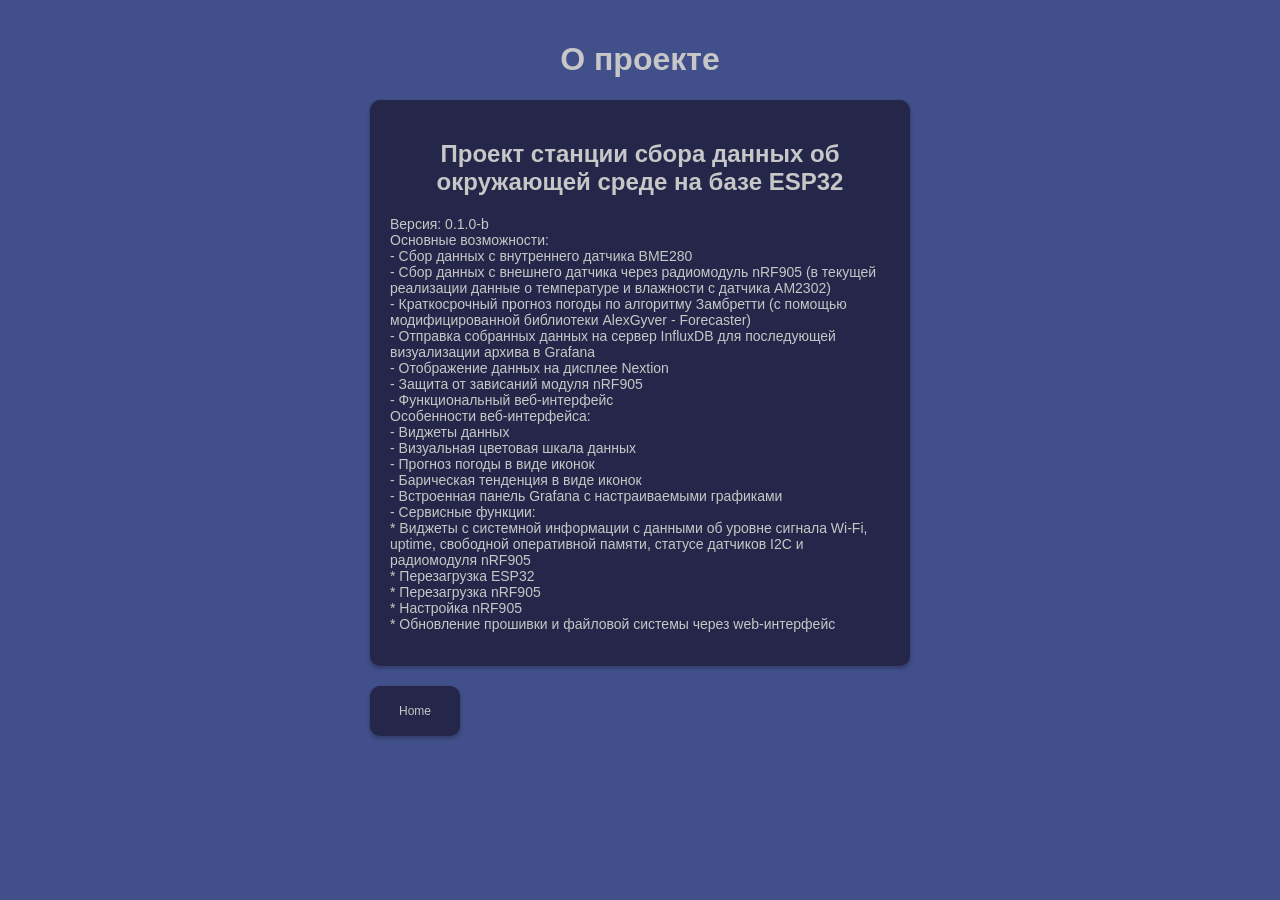
==== data/about.html @ 17421bbd "about" ====
<!DOCTYPE html>
<html>
<meta charset='UTF-8'>
<head>
    <title>About</title>
    <style>
        body {
            font-family: sans-serif;
            color: #c7c7c7;
            background-color: #414f8a;
            display: flex;
            flex-direction: column;
            align-items: center;
            margin: 0;
            padding: 20px;
        }

        .container {
            display: grid;
            grid-template-columns: repeat(1, 1fr);
            grid-gap: 20px;
            max-width: 800px;
        }

        .widget-title {
            grid-column: span 1;
            text-align: center;
            font-size: 24px;
            margin-bottom: 10px;
        }

        .widget {
            width: 500px;
            height:auto;
            background-color: #242749;
            color: #c7c7c7;
            border-radius: 10px;
            padding: 20px;
            box-shadow: 0 2px 3px 1px rgba(0, 0, 0, 0.185);
            text-align: center;
            transition: background-color 0.3s ease;
        }

        .widget:hover {
            background-color: #575eac;  /* Цвет при нажатии */
        }

        .text {
            font-size: 14px;
            color: #c7c7c7;
            margin-top: 14px;
            margin-bottom: 14px;            
        }

        #Button {
            width: 90px;
            height: 50px;
            border: none;            /* Убираем границу */
            outline: none;           /* Убираем обводку при фокусе */
            background-color: #242749; /* Фоновый цвет, который подходит под стиль остальных виджетов */
            padding: 15px;       /* Отступы для удобства клика */
            font-size: 12px;          /* Размер шрифта */
            text-align: center;
            cursor: pointer;          /* Курсор-рука при наведении */
            transition: background-color 0.3s ease; /* Плавное изменение цвета при нажатии */
        }

        /* Изменение цвета при нажатии (активном состоянии) */
        #Button:hover {
            background-color: #575eac;  /* Цвет при нажатии */
        }
    </style>
</head>
<body>
    <H1>О проекте</H1>
    <div class="container">
        <div class="widget">
            <h2>Проект станции сбора данных об окружающей среде на базе ESP32</h2>
            <div class="text" style="text-align: left;">Версия: 0.1.0-b<br>
                Основные возможности:<br>
                - Сбор данных с внутреннего датчика BME280<br>
                - Сбор данных с внешнего датчика через радиомодуль nRF905 (в текущей реализации данные о температуре и влажности с датчика AM2302)<br>
                - Краткосрочный прогноз погоды по алгоритму Замбретти (с помощью модифицированной библиотеки AlexGyver - Forecaster)<br>
                - Отправка собранных данных на сервер InfluxDB для последующей визуализации архива в Grafana<br>
                - Отображение данных на дисплее Nextion<br>
                - Защита от зависаний модуля nRF905<br>
                - Функциональный веб-интерфейс<br>
                Особенности веб-интерфейса:<br>
                - Виджеты данных<br>
                - Визуальная цветовая шкала данных<br>
                - Прогноз погоды в виде иконок<br>
                - Барическая тенденция в виде иконок<br>
                - Встроенная панель Grafana с настраиваемыми графиками<br>
                - Сервисные функции:<br>
                    * Виджеты с системной информации с данными об уровне сигнала Wi-Fi, uptime, свободной оперативной памяти, статусе датчиков I2C и радиомодуля nRF905<br>
                    * Перезагрузка ESP32<br>
                    * Перезагрузка nRF905<br>
                    * Настройка  nRF905<br>
                    * Обновление прошивки и файловой системы через web-интерфейс<br>
                </div>

        </div>
        <form action="/" method="POST">
            <button type="submit" id="Button" class="widget">Home</button>
        </form>
    </div>
</body>
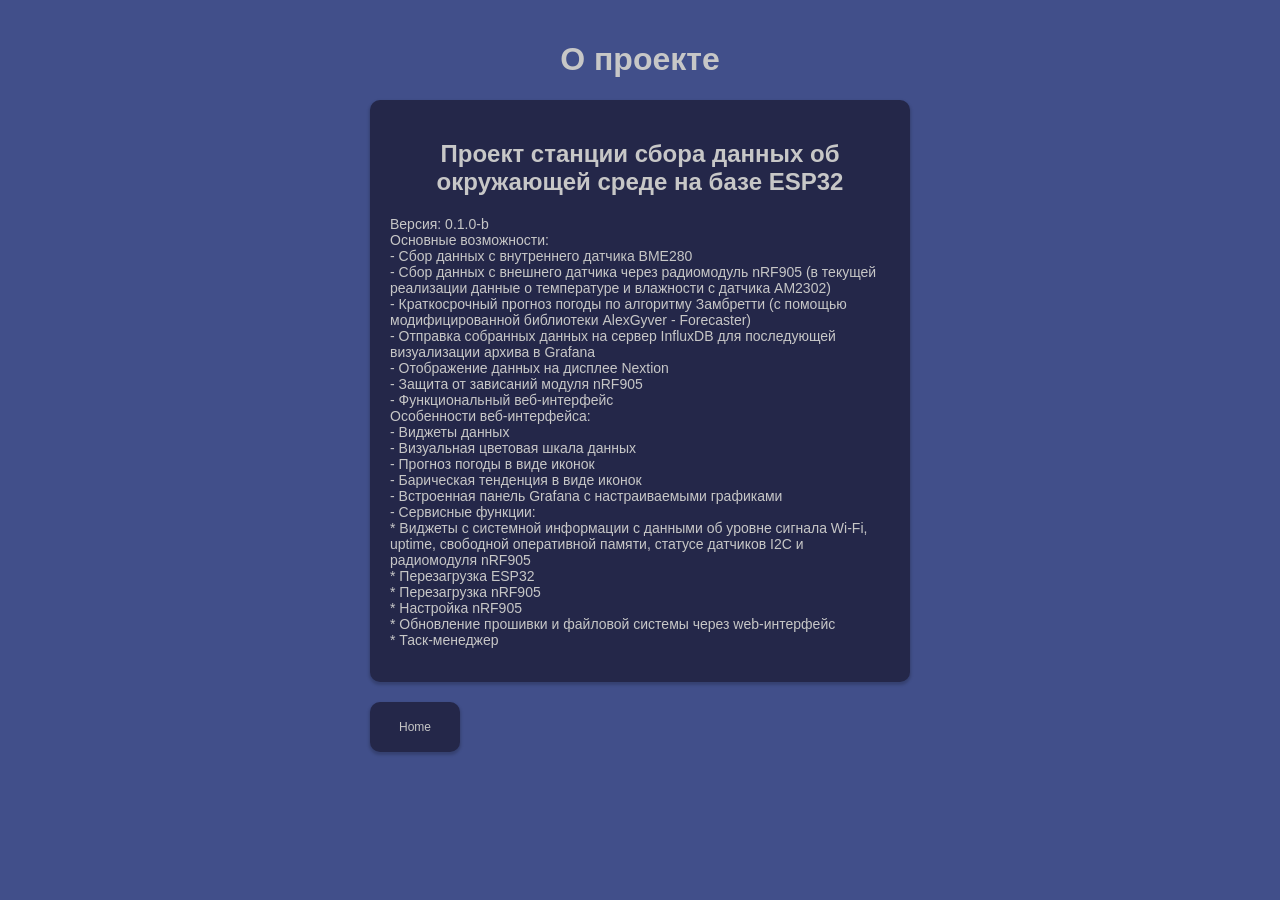
==== commit 370865a3: "about" ====
--- a/data/about.html
+++ b/data/about.html
@@ -97,6 +97,7 @@
                     * Перезагрузка nRF905<br>
                     * Настройка  nRF905<br>
                     * Обновление прошивки и файловой системы через web-интерфейс<br>
+                    * Таск-менеджер
                 </div>
 
         </div>
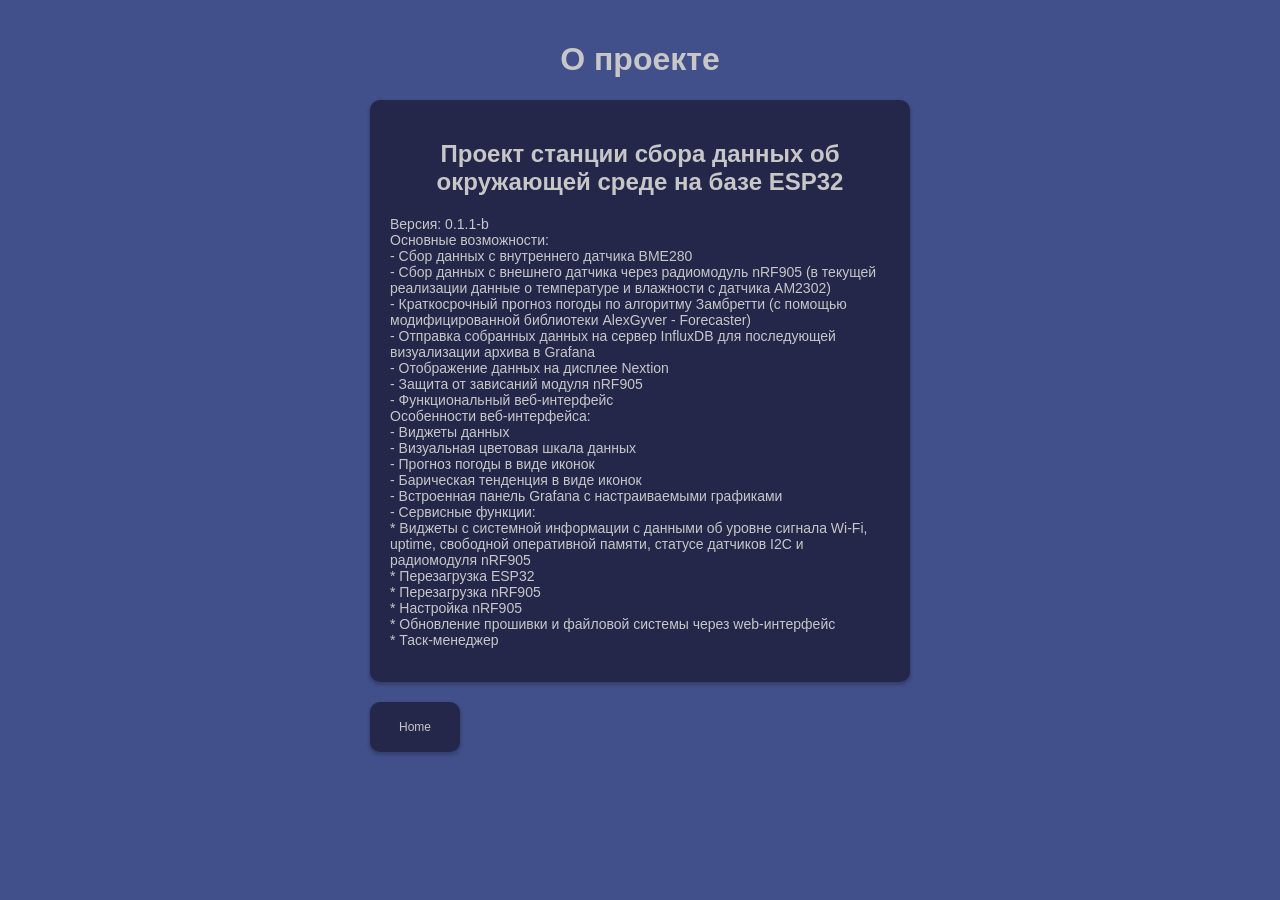
==== commit 94aa2f15: "about" ====
--- a/data/about.html
+++ b/data/about.html
@@ -76,7 +76,7 @@
     <div class="container">
         <div class="widget">
             <h2>Проект станции сбора данных об окружающей среде на базе ESP32</h2>
-            <div class="text" style="text-align: left;">Версия: 0.1.0-b<br>
+            <div class="text" style="text-align: left;">Версия: 0.1.1-b<br>
                 Основные возможности:<br>
                 - Сбор данных с внутреннего датчика BME280<br>
                 - Сбор данных с внешнего датчика через радиомодуль nRF905 (в текущей реализации данные о температуре и влажности с датчика AM2302)<br>
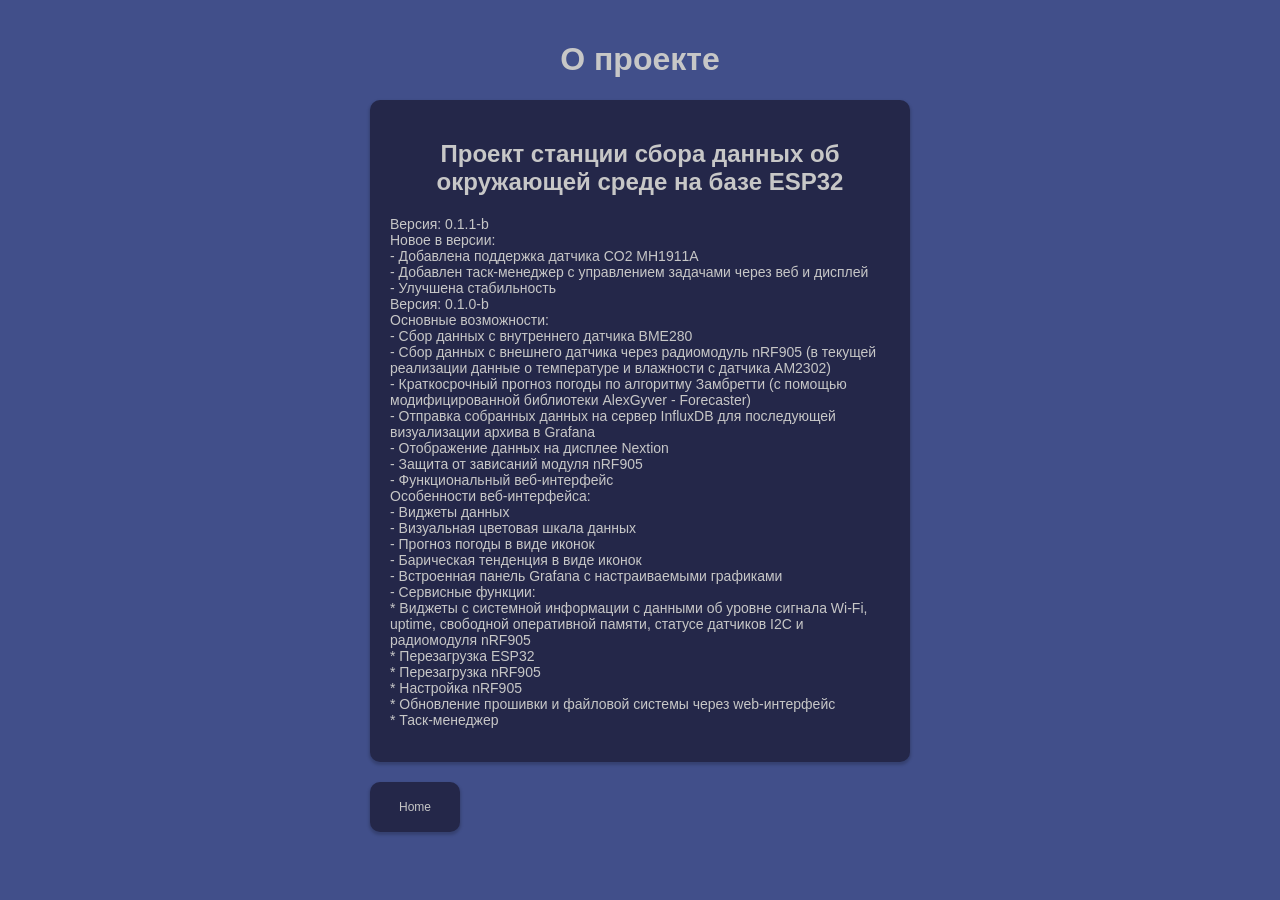
==== commit 84d3b9cd: "final fix task manager" ====
--- a/data/about.html
+++ b/data/about.html
@@ -76,7 +76,13 @@
     <div class="container">
         <div class="widget">
             <h2>Проект станции сбора данных об окружающей среде на базе ESP32</h2>
-            <div class="text" style="text-align: left;">Версия: 0.1.1-b<br>
+            <div class="text" style="text-align: left;">
+                Версия: 0.1.1-b<br>
+                Новое в версии:<br>
+                - Добавлена поддержка датчика CO2 MH1911A<br>
+                - Добавлен таск-менеджер с управлением задачами через веб и дисплей<br>
+                - Улучшена стабильность<br>
+                Версия: 0.1.0-b<br>
                 Основные возможности:<br>
                 - Сбор данных с внутреннего датчика BME280<br>
                 - Сбор данных с внешнего датчика через радиомодуль nRF905 (в текущей реализации данные о температуре и влажности с датчика AM2302)<br>
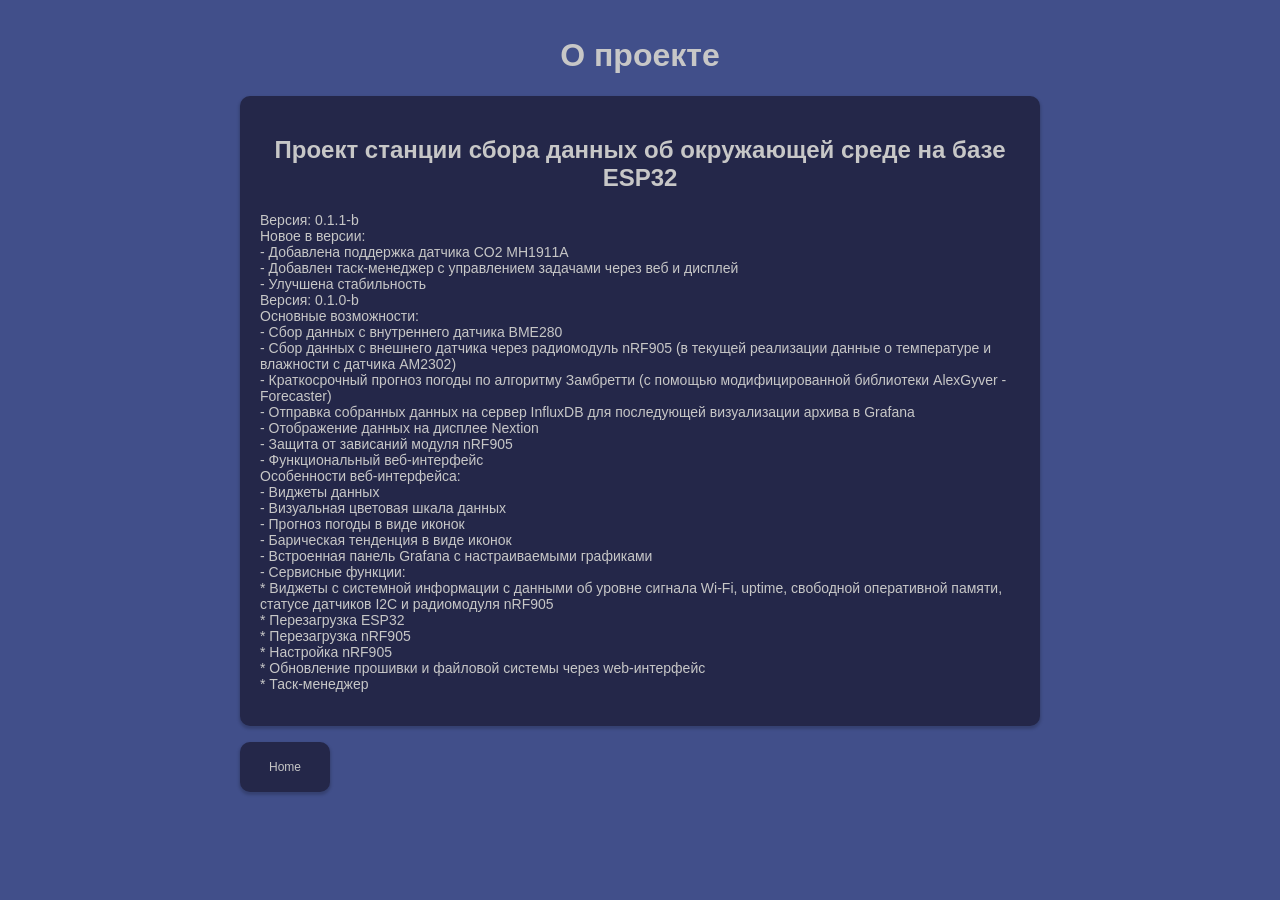
==== commit 9dfe01e7: "Enhance mobile responsiveness: add mobile.html, update HTML files for consistent styling, and modify" ====
--- a/data/about.html
+++ b/data/about.html
@@ -2,9 +2,11 @@
 <html>
 <meta charset='UTF-8'>
 <head>
+    <meta name="viewport" content="width=device-width, initial-scale=1.0">
     <title>About</title>
     <style>
         body {
+            --gap: 16px;
             font-family: sans-serif;
             color: #c7c7c7;
             background-color: #414f8a;
@@ -12,13 +14,14 @@
             flex-direction: column;
             align-items: center;
             margin: 0;
-            padding: 20px;
+            padding: var(--gap);
         }
 
         .container {
             display: grid;
             grid-template-columns: repeat(1, 1fr);
-            grid-gap: 20px;
+            grid-gap: var(--gap);
+            width: 100%;
             max-width: 800px;
         }
 
@@ -30,7 +33,8 @@
         }
 
         .widget {
-            width: 500px;
+            width: 100%;
+            box-sizing: border-box;
             height:auto;
             background-color: #242749;
             color: #c7c7c7;
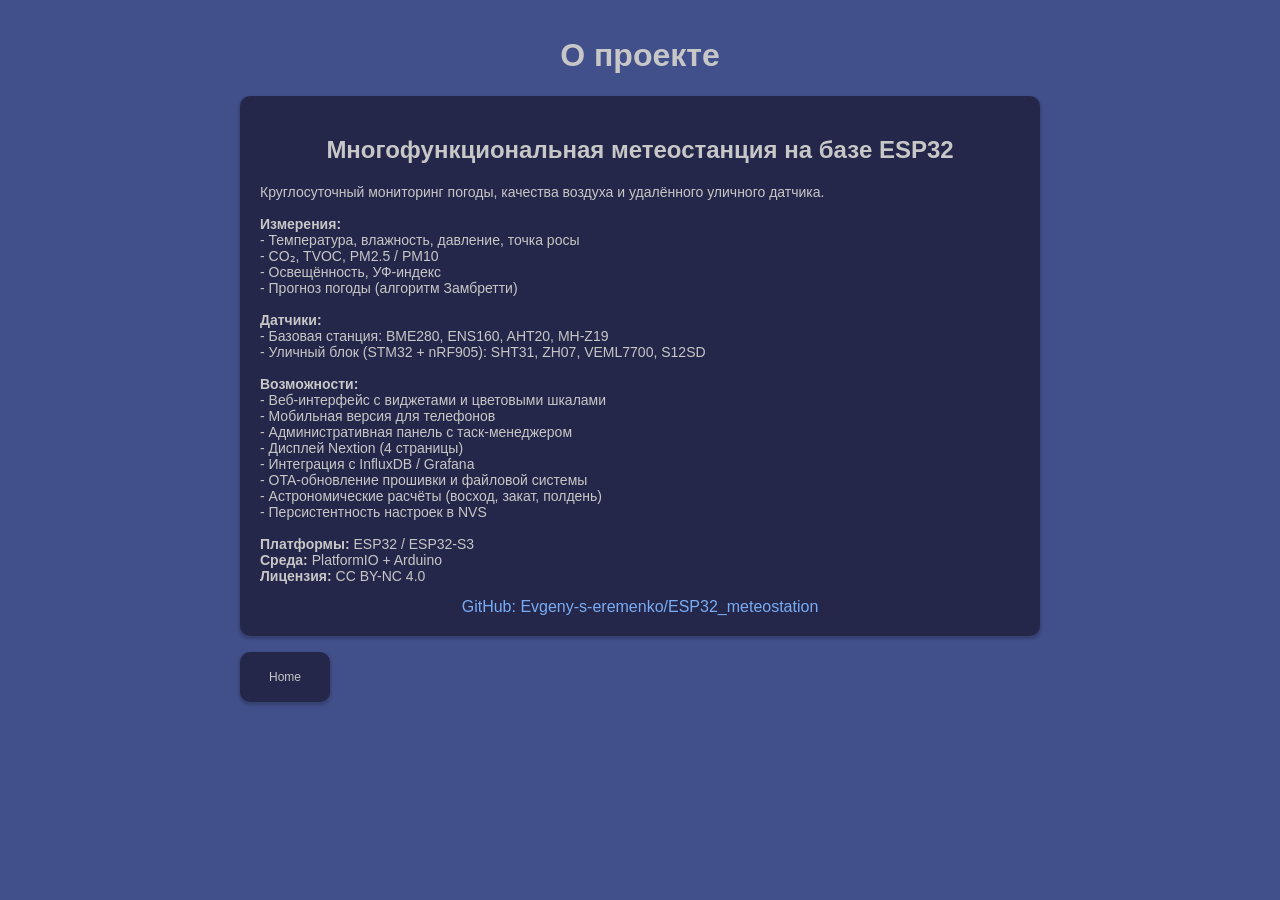
==== commit 419732eb: "Update about.html: enhance project description and features for the ESP32 weather station" ====
--- a/data/about.html
+++ b/data/about.html
@@ -79,37 +79,39 @@
     <H1>О проекте</H1>
     <div class="container">
         <div class="widget">
-            <h2>Проект станции сбора данных об окружающей среде на базе ESP32</h2>
+            <h2>Многофункциональная метеостанция на базе ESP32</h2>
             <div class="text" style="text-align: left;">
-                Версия: 0.1.1-b<br>
-                Новое в версии:<br>
-                - Добавлена поддержка датчика CO2 MH1911A<br>
-                - Добавлен таск-менеджер с управлением задачами через веб и дисплей<br>
-                - Улучшена стабильность<br>
-                Версия: 0.1.0-b<br>
-                Основные возможности:<br>
-                - Сбор данных с внутреннего датчика BME280<br>
-                - Сбор данных с внешнего датчика через радиомодуль nRF905 (в текущей реализации данные о температуре и влажности с датчика AM2302)<br>
-                - Краткосрочный прогноз погоды по алгоритму Замбретти (с помощью модифицированной библиотеки AlexGyver - Forecaster)<br>
-                - Отправка собранных данных на сервер InfluxDB для последующей визуализации архива в Grafana<br>
-                - Отображение данных на дисплее Nextion<br>
-                - Защита от зависаний модуля nRF905<br>
-                - Функциональный веб-интерфейс<br>
-                Особенности веб-интерфейса:<br>
-                - Виджеты данных<br>
-                - Визуальная цветовая шкала данных<br>
-                - Прогноз погоды в виде иконок<br>
-                - Барическая тенденция в виде иконок<br>
-                - Встроенная панель Grafana с настраиваемыми графиками<br>
-                - Сервисные функции:<br>
-                    * Виджеты с системной информации с данными об уровне сигнала Wi-Fi, uptime, свободной оперативной памяти, статусе датчиков I2C и радиомодуля nRF905<br>
-                    * Перезагрузка ESP32<br>
-                    * Перезагрузка nRF905<br>
-                    * Настройка  nRF905<br>
-                    * Обновление прошивки и файловой системы через web-интерфейс<br>
-                    * Таск-менеджер
-                </div>
+                Круглосуточный мониторинг погоды, качества воздуха и удалённого уличного датчика.<br><br>
 
+                <b>Измерения:</b><br>
+                - Температура, влажность, давление, точка росы<br>
+                - CO₂, TVOC, PM2.5 / PM10<br>
+                - Освещённость, УФ-индекс<br>
+                - Прогноз погоды (алгоритм Замбретти)<br><br>
+
+                <b>Датчики:</b><br>
+                - Базовая станция: BME280, ENS160, AHT20, MH-Z19<br>
+                - Уличный блок (STM32 + nRF905): SHT31, ZH07, VEML7700, S12SD<br><br>
+
+                <b>Возможности:</b><br>
+                - Веб-интерфейс с виджетами и цветовыми шкалами<br>
+                - Мобильная версия для телефонов<br>
+                - Административная панель с таск-менеджером<br>
+                - Дисплей Nextion (4 страницы)<br>
+                - Интеграция с InfluxDB / Grafana<br>
+                - OTA-обновление прошивки и файловой системы<br>
+                - Астрономические расчёты (восход, закат, полдень)<br>
+                - Персистентность настроек в NVS<br><br>
+
+                <b>Платформы:</b> ESP32 / ESP32-S3<br>
+                <b>Среда:</b> PlatformIO + Arduino<br>
+                <b>Лицензия:</b> CC BY-NC 4.0
+            </div>
+            <div style="margin-top:12px;">
+                <a href="https://github.com/Evgeny-s-eremenko/ESP32_meteostation" target="_blank" style="color:#7aacf5; text-decoration:none;">
+                    GitHub: Evgeny-s-eremenko/ESP32_meteostation
+                </a>
+            </div>
         </div>
         <form action="/" method="POST">
             <button type="submit" id="Button" class="widget">Home</button>
